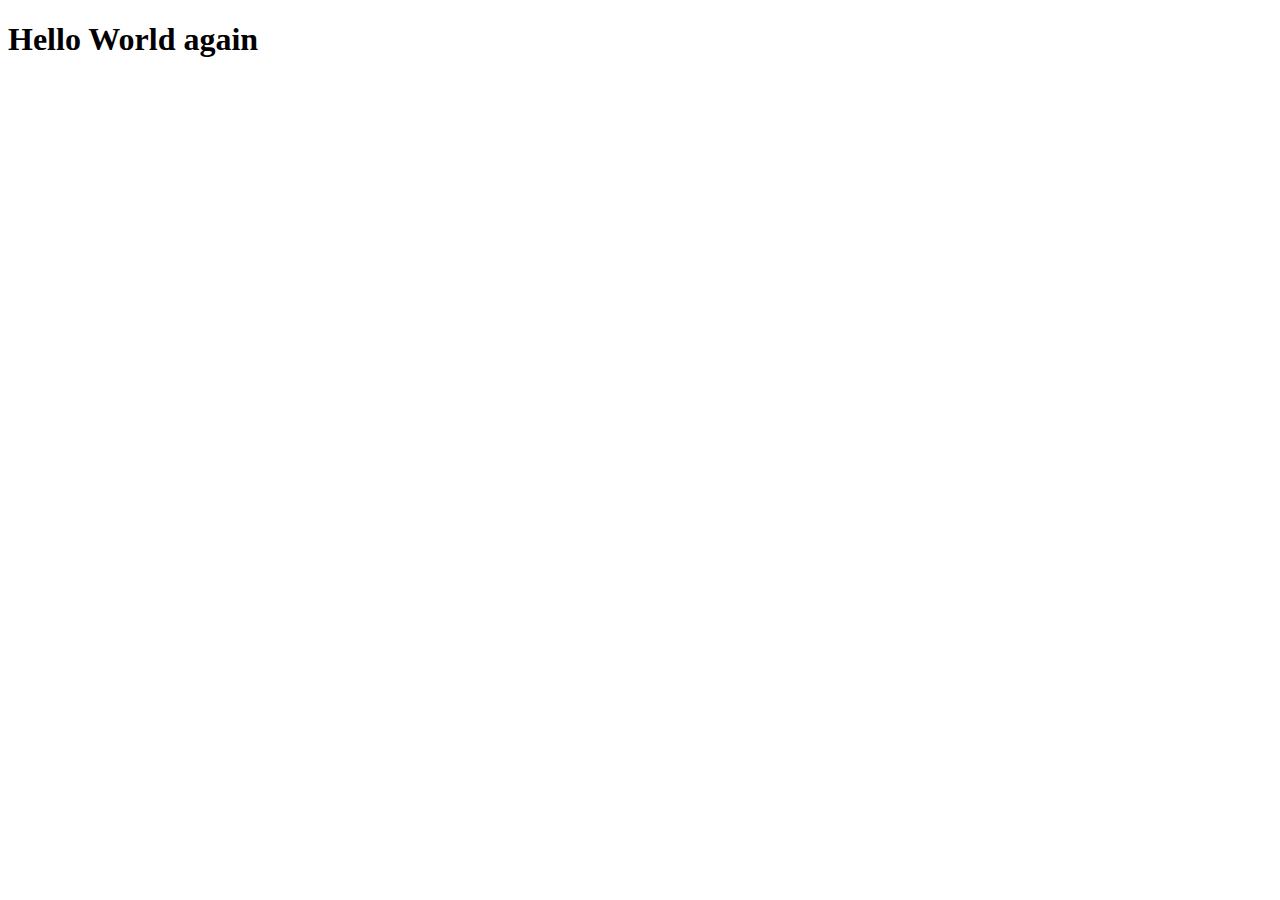
==== index.html @ 419d85a9 "Add files via upload" ====
<!DOCTYPE html>
<html lang="en">
<head>
    <meta charset="UTF-8">
    <meta name="viewport" content="width=device-width, initial-scale=1.0">
    <title>Hello World</title>
</head>
<body>
    <h1>Hello World again</h1>
</body>
</html>
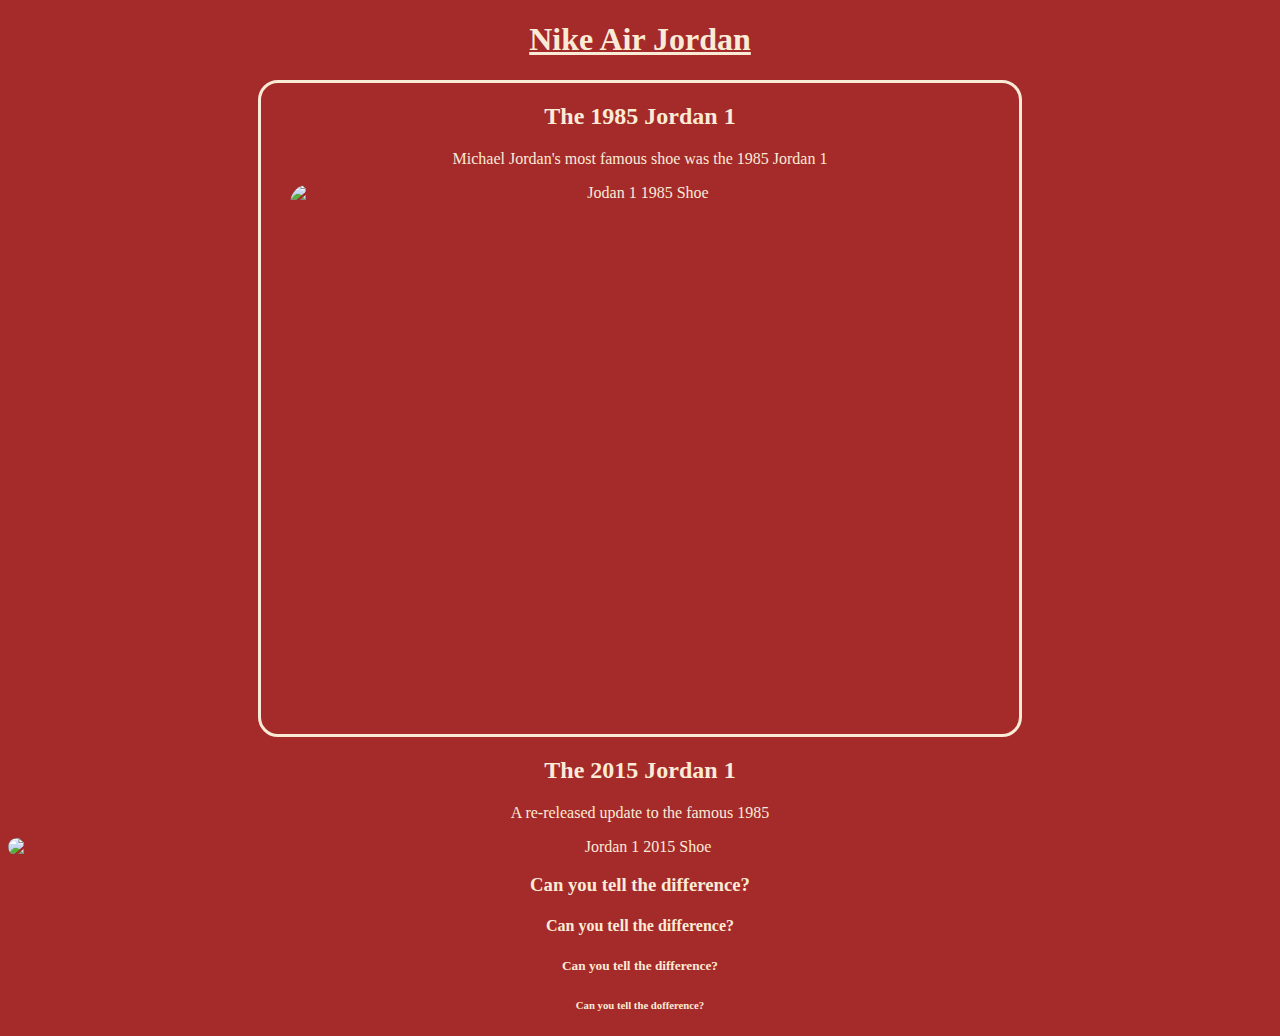
==== commit 9bddca4d: "Add files via upload" ====
--- a/index.html
+++ b/index.html
@@ -3,9 +3,25 @@
 <head>
     <meta charset="UTF-8">
     <meta name="viewport" content="width=device-width, initial-scale=1.0">
-    <title>Hello World</title>
+    <title>Michael Jordan's Shoes</title>
+    <link rel="stylesheet" href="style.css">
 </head>
 <body>
-    <h1>Hello World again</h1>
+    <h1>Nike Air Jordan</h1>
+
+<div class="borderone"> 
+    <h2>The 1985 Jordan 1</h2>
+    <p>Michael Jordan's most famous shoe was the 1985 Jordan 1</p>
+    <img src="https://sneakernews.com/wp-content/uploads/2022/11/air-jordan-1-1985-game-worn-michael-jordan-chicago-1.jpg" width="700" height="500" alt="Jodan 1 1985 Shoe">
+</div>
+    <h2>The 2015 Jordan 1</h2>
+    <p>A re-released update to the famous 1985</p>
+    <img src="https://sneakernews.com/wp-content/uploads/2015/05/air-jordan-1-chicago-release-reminder-1.jpg" alt="Jordan 1 2015 Shoe">
+
+    <h3>Can you tell the difference?</h3>
+    <h4>Can you tell the difference?</h4>
+    <h5>Can you tell the difference?</h5>
+    <h6>Can you tell the dofference?</h6>
+
 </body>
 </html>--- a/style.css
+++ b/style.css
@@ -0,0 +1,25 @@
+body {
+    background-color: brown;
+    color: antiquewhite;
+    text-align: center;
+}
+
+h1 {
+    text-decoration: underline;
+}
+
+img {
+    display: block;
+    margin-left: auto;
+    margin-right: auto;
+    border-radius: 20px;
+}
+
+.borderone {
+    border-style: solid;
+    margin-left: 250px;
+    margin-right: 250px;
+    padding-bottom: 50px;
+    border-color: antiquewhite;
+    border-radius: 20px;
+}
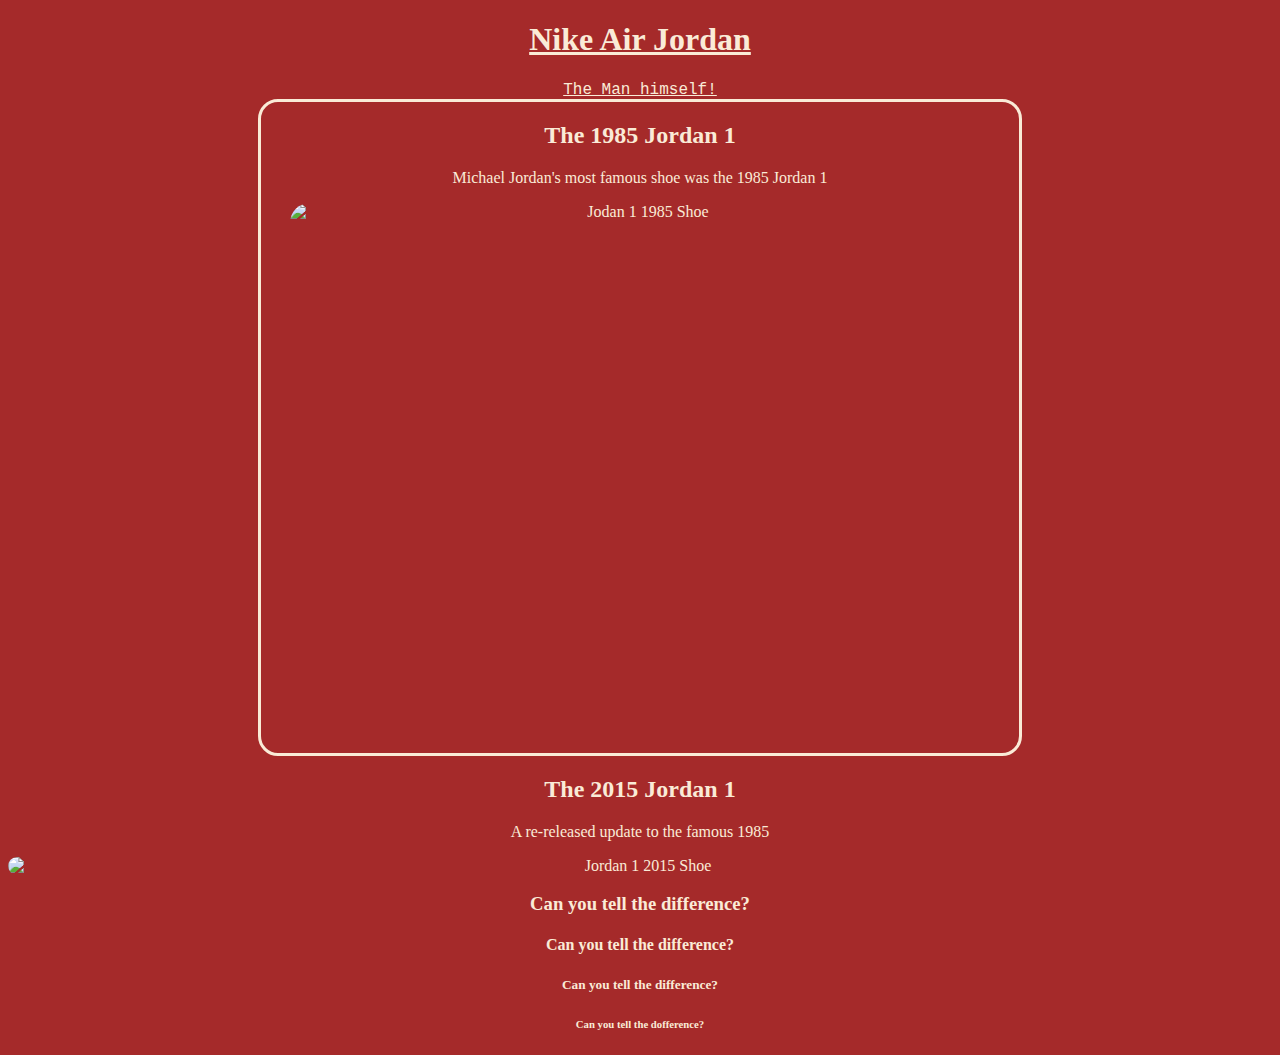
==== commit 8fe88ebc: "Add files via upload" ====
--- a/index.html
+++ b/index.html
@@ -8,6 +8,7 @@
 </head>
 <body>
     <h1>Nike Air Jordan</h1>
+    <a href="https://en.wikipedia.org/wiki/Michael_Jordan">The Man himself!</a>
 
 <div class="borderone"> 
     <h2>The 1985 Jordan 1</h2>
--- a/style.css
+++ b/style.css
@@ -6,6 +6,11 @@
 
 h1 {
     text-decoration: underline;
+}
+
+a {
+    color: antiquewhite;
+    font-family: 'Courier New', Courier, monospace;
 }
 
 img {
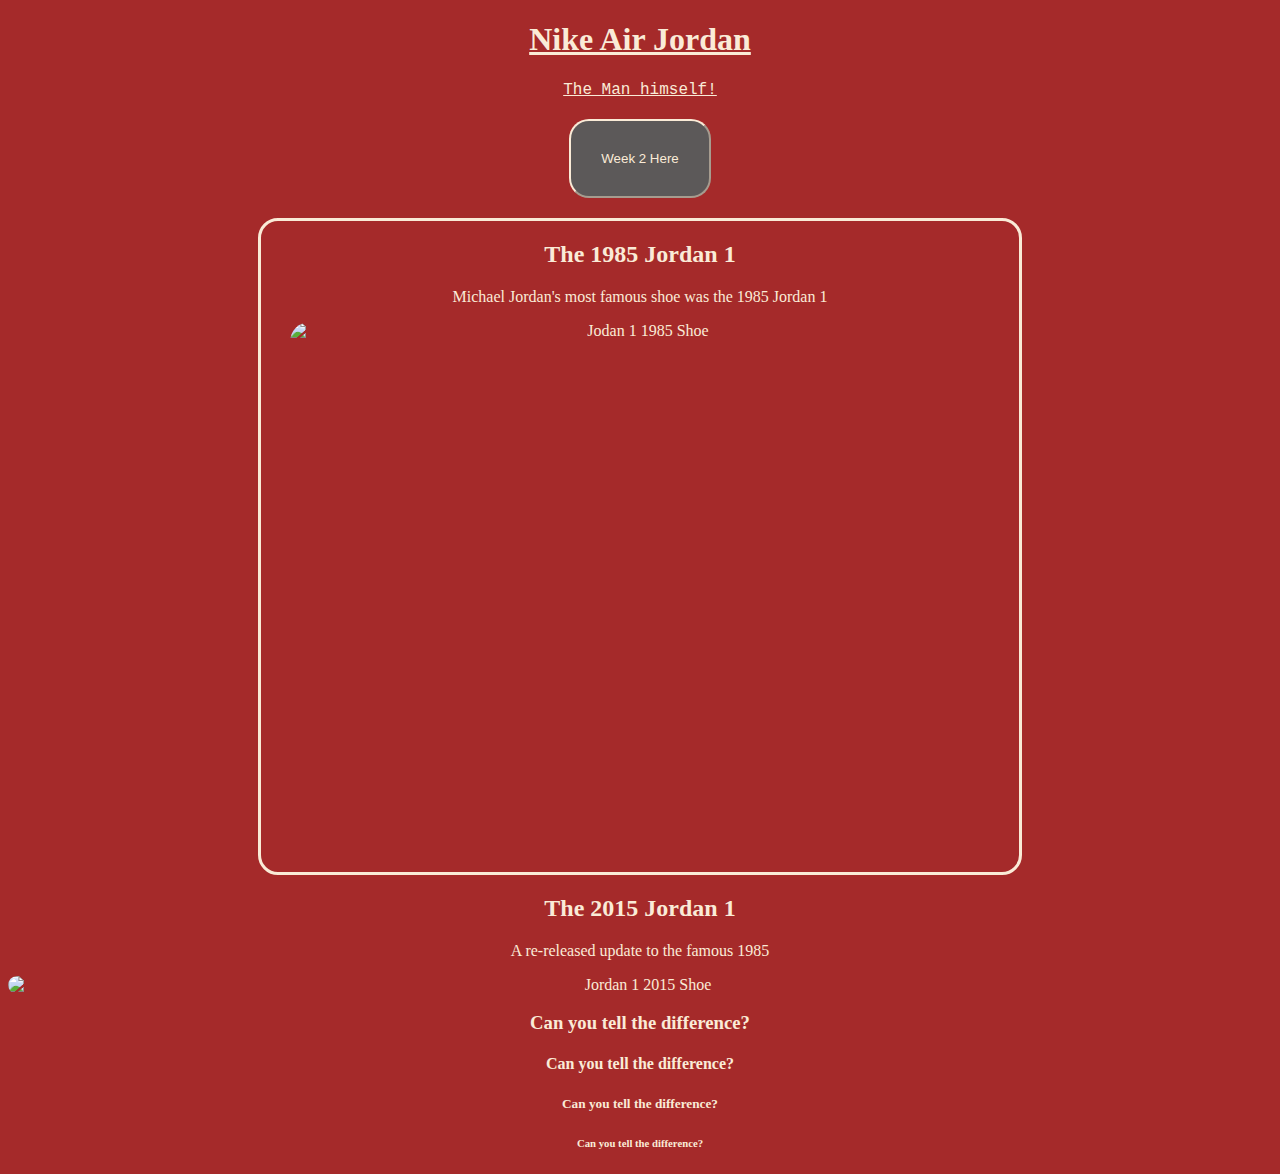
==== commit 84cd6848: "Add files via upload" ====
--- a/index.html
+++ b/index.html
@@ -9,7 +9,9 @@
 <body>
     <h1>Nike Air Jordan</h1>
     <a href="https://en.wikipedia.org/wiki/Michael_Jordan">The Man himself!</a>
-
+<div class="button1">
+    <a href="week2.html"><button>Week 2 Here</button></a>
+</div>
 <div class="borderone"> 
     <h2>The 1985 Jordan 1</h2>
     <p>Michael Jordan's most famous shoe was the 1985 Jordan 1</p>
@@ -22,7 +24,7 @@
     <h3>Can you tell the difference?</h3>
     <h4>Can you tell the difference?</h4>
     <h5>Can you tell the difference?</h5>
-    <h6>Can you tell the dofference?</h6>
+    <h6>Can you tell the difference?</h6>
 
 </body>
 </html>--- a/style.css
+++ b/style.css
@@ -2,6 +2,19 @@
     background-color: brown;
     color: antiquewhite;
     text-align: center;
+}
+
+button {
+    background-color: rgb(92, 89, 89);
+    color: antiquewhite;
+    border-color: antiquewhite;
+    border-radius: 20px;
+    padding: 30px;
+}
+
+.button1 {
+    margin-top: 20px;
+    margin-bottom: 20px;
 }
 
 h1 {
@@ -28,3 +41,50 @@
     border-color: antiquewhite;
     border-radius: 20px;
 }
+
+
+.grid-container {
+    display: grid;
+    grid-template-rows: auto;
+    gap: 10px;
+    width: 500px;
+    margin: auto;
+    
+}
+.grid-item {
+    background-color: black;
+    overflow: hidden;
+}
+.grid-item img {
+    width: 100%;
+    height: 100%;
+    object-fit: cover;  
+}
+
+.grid-item img:hover {
+    transform: scale(0.9);
+    object-fit: contain;
+}
+
+.img1 { grid-column: span 2; height: 150px; }
+.img2 { height: 200px; }
+.img3 { height: 200px; }
+.img4 { grid-column: span 2; height: 120px; }
+
+.colour1 {
+    color: blue;
+    border: 4px solid;
+    border-color: beige;
+    font-family: Georgia, 'Times New Roman', Times, serif;
+}
+
+.colour2 {
+    background-color: rgba(125, 116, 116, 0.262);
+    color: rgb(208, 205, 211);
+    font-weight: bold;
+}
+
+.colour3 {
+    text-decoration: line-through;
+    font-style: italic;
+}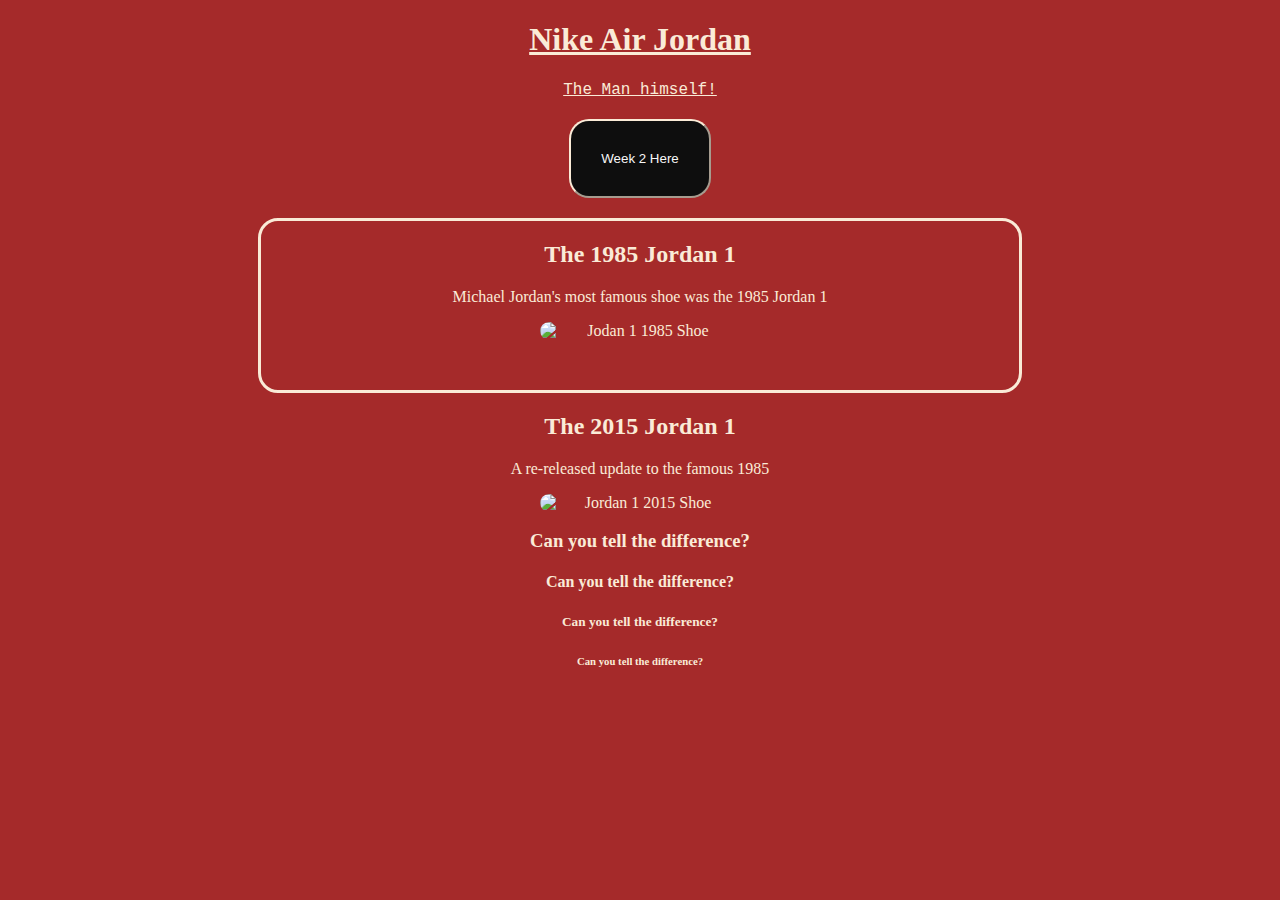
==== commit c95cff7b: "Add files via upload" ====
--- a/index.html
+++ b/index.html
@@ -15,7 +15,7 @@
 <div class="borderone"> 
     <h2>The 1985 Jordan 1</h2>
     <p>Michael Jordan's most famous shoe was the 1985 Jordan 1</p>
-    <img src="https://sneakernews.com/wp-content/uploads/2022/11/air-jordan-1-1985-game-worn-michael-jordan-chicago-1.jpg" width="700" height="500" alt="Jodan 1 1985 Shoe">
+    <img src="https://sneakernews.com/wp-content/uploads/2022/11/air-jordan-1-1985-game-worn-michael-jordan-chicago-1.jpg" alt="Jodan 1 1985 Shoe">
 </div>
     <h2>The 2015 Jordan 1</h2>
     <p>A re-released update to the famous 1985</p>
--- a/style.css
+++ b/style.css
@@ -5,16 +5,18 @@
 }
 
 button {
-    background-color: rgb(92, 89, 89);
-    color: antiquewhite;
+    background-color: rgb(14, 14, 14);
+    color: rgb(247, 247, 247);
     border-color: antiquewhite;
     border-radius: 20px;
     padding: 30px;
+    cursor: pointer;
 }
 
 .button1 {
     margin-top: 20px;
     margin-bottom: 20px;
+    cursor: pointer;
 }
 
 h1 {
@@ -28,6 +30,7 @@
 
 img {
     display: block;
+    width: 200px;
     margin-left: auto;
     margin-right: auto;
     border-radius: 20px;
@@ -64,6 +67,7 @@
 .grid-item img:hover {
     transform: scale(0.9);
     object-fit: contain;
+    transition: transform 0.5s ease-in-out;
 }
 
 .img1 { grid-column: span 2; height: 150px; }
@@ -72,19 +76,60 @@
 .img4 { grid-column: span 2; height: 120px; }
 
 .colour1 {
-    color: blue;
+    color: whitesmoke;
     border: 4px solid;
     border-color: beige;
     font-family: Georgia, 'Times New Roman', Times, serif;
 }
 
 .colour2 {
-    background-color: rgba(125, 116, 116, 0.262);
-    color: rgb(208, 205, 211);
+    background-color: rgb(252, 252, 252);
+    color: black;
     font-weight: bold;
 }
 
 .colour3 {
     text-decoration: line-through;
     font-style: italic;
+}
+
+@media (max-width: 600px) {
+    body {
+        text-align: center;
+    }
+
+    .borderone {
+        border-style: solid;
+        margin-left: 20px;
+        margin-right: 20px;
+        padding-bottom: 5px;
+        border-color: antiquewhite;
+        border-radius: 20px;
+    }
+
+    button {
+        width: 100%;
+        padding: 12px;
+    }
+
+    .grid-container {
+        display: flex;
+        flex-direction: column;
+        align-items: center;
+        gap: 10px;
+        width: 100%;
+    }
+
+    .grid-item {
+        width: 90%;
+        display: flex;
+        justify-content: center;
+        align-items: center;
+    }
+
+    .grid-item img {
+        width: 100%;
+        height: auto;
+        object-fit: contain;
+    }
 }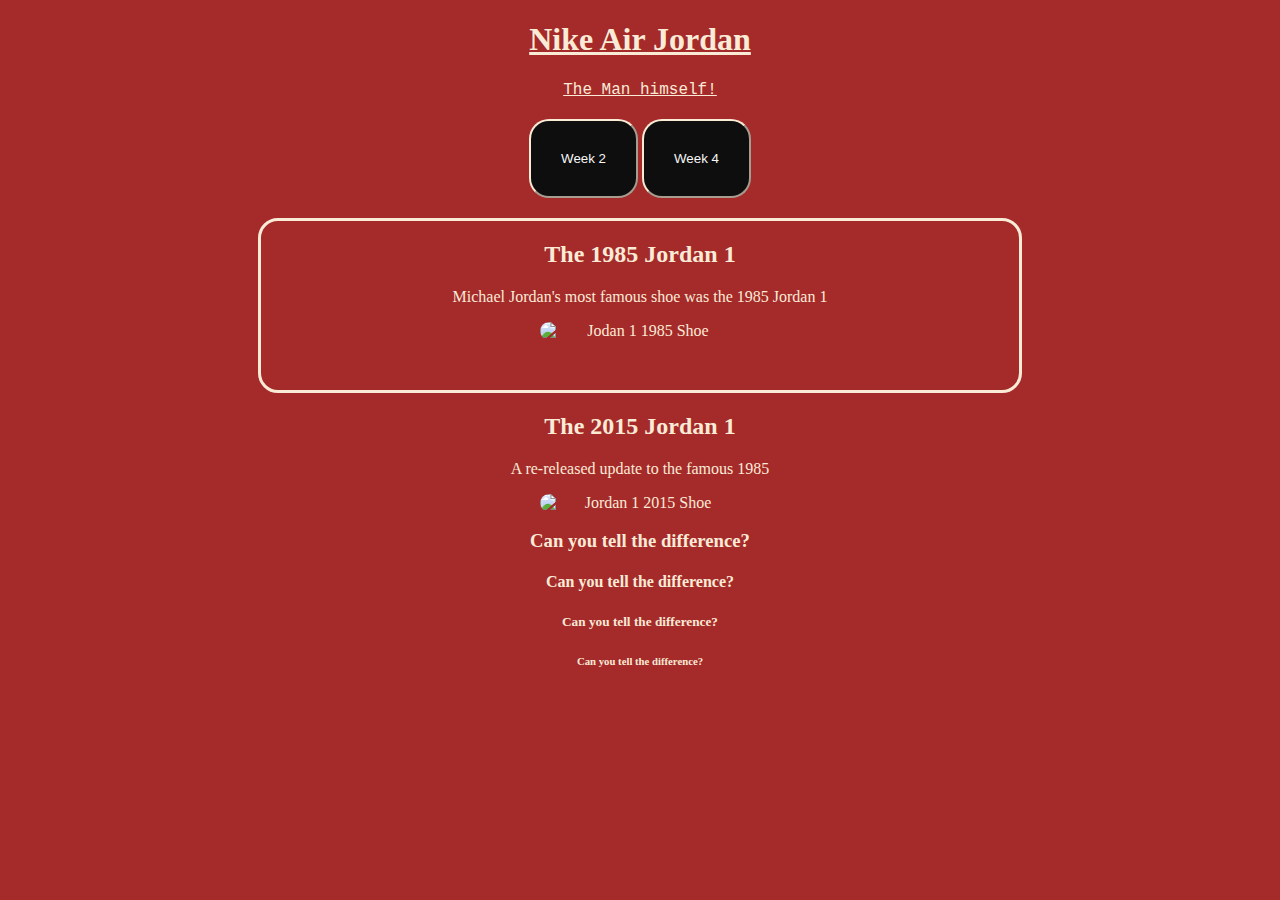
==== commit 17264a09: "Add files via upload" ====
--- a/index.html
+++ b/index.html
@@ -10,7 +10,8 @@
     <h1>Nike Air Jordan</h1>
     <a href="https://en.wikipedia.org/wiki/Michael_Jordan">The Man himself!</a>
 <div class="button1">
-    <a href="week2.html"><button>Week 2 Here</button></a>
+    <a href="week2.html"><button>Week 2</button></a>
+    <a href="week4.html"><button>Week 4</button></a>
 </div>
 <div class="borderone"> 
     <h2>The 1985 Jordan 1</h2>
--- a/style.css
+++ b/style.css
@@ -51,9 +51,11 @@
     grid-template-rows: auto;
     gap: 10px;
     width: 500px;
-    margin: auto;
-    
+    margin: auto;  
 }
+
+
+
 .grid-item {
     background-color: black;
     overflow: hidden;
@@ -93,7 +95,20 @@
     font-style: italic;
 }
 
-@media (max-width: 600px) {
+
+form {
+   margin: 30px;
+    padding: 20px;
+    box-shadow: 2px 2px 10px rgba(0,0,0,0.1);
+}
+select {
+    width: 30%;
+    padding: 8px;
+    margin-top: 5px;
+}
+
+
+@media (max-width: 768px) {
     body {
         text-align: center;
     }
@@ -103,7 +118,6 @@
         margin-left: 20px;
         margin-right: 20px;
         padding-bottom: 5px;
-        border-color: antiquewhite;
         border-radius: 20px;
     }
 
@@ -132,4 +146,14 @@
         height: auto;
         object-fit: contain;
     }
+
+    form {
+         padding: 10px;
+         box-shadow: 2px 2px 10px rgba(0,0,0,0.1);
+     }
+     select {
+         width: 100%;
+         padding: 2px;
+         margin-top: 5px;
+     }
 }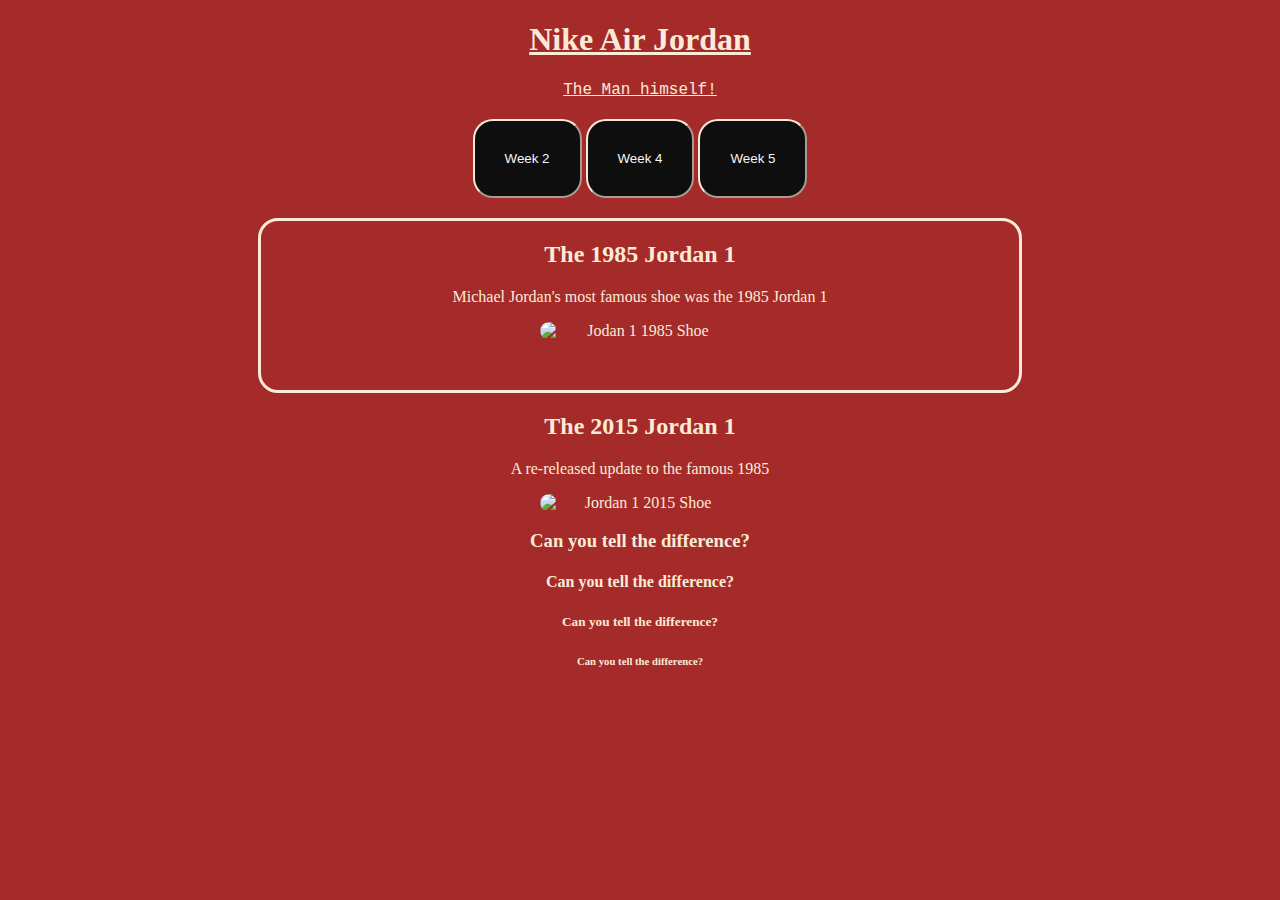
==== commit cec092fa: "Add files via upload" ====
--- a/index.html
+++ b/index.html
@@ -12,6 +12,7 @@
 <div class="button1">
     <a href="week2.html"><button>Week 2</button></a>
     <a href="week4.html"><button>Week 4</button></a>
+    <a href="week5.html"><button>Week 5</button></a>
 </div>
 <div class="borderone"> 
     <h2>The 1985 Jordan 1</h2>
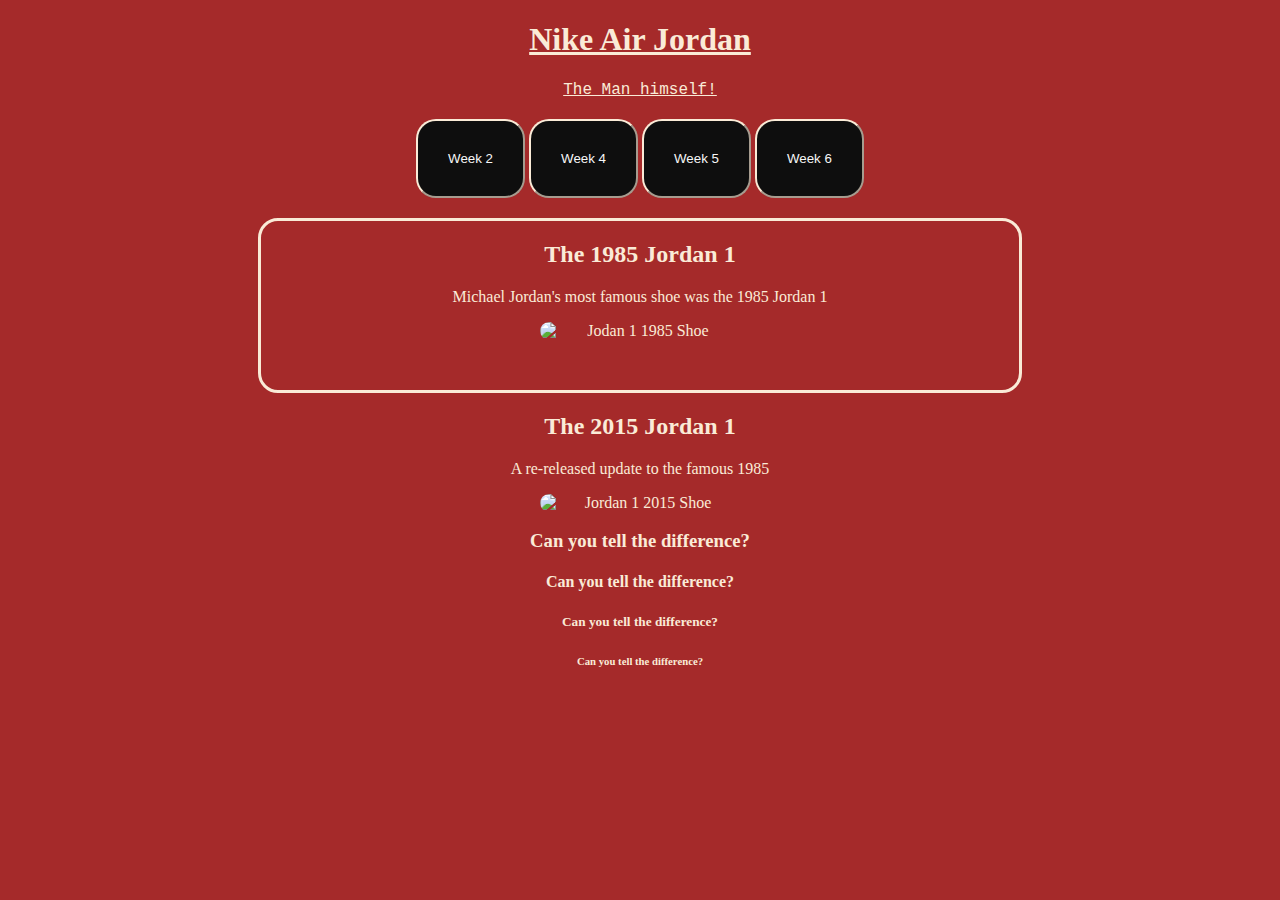
==== commit 538b51db: "Add files via upload" ====
--- a/index.html
+++ b/index.html
@@ -13,6 +13,7 @@
     <a href="week2.html"><button>Week 2</button></a>
     <a href="week4.html"><button>Week 4</button></a>
     <a href="week5.html"><button>Week 5</button></a>
+    <a href="week6.html"><button>Week 6</button></a>
 </div>
 <div class="borderone"> 
     <h2>The 1985 Jordan 1</h2>
